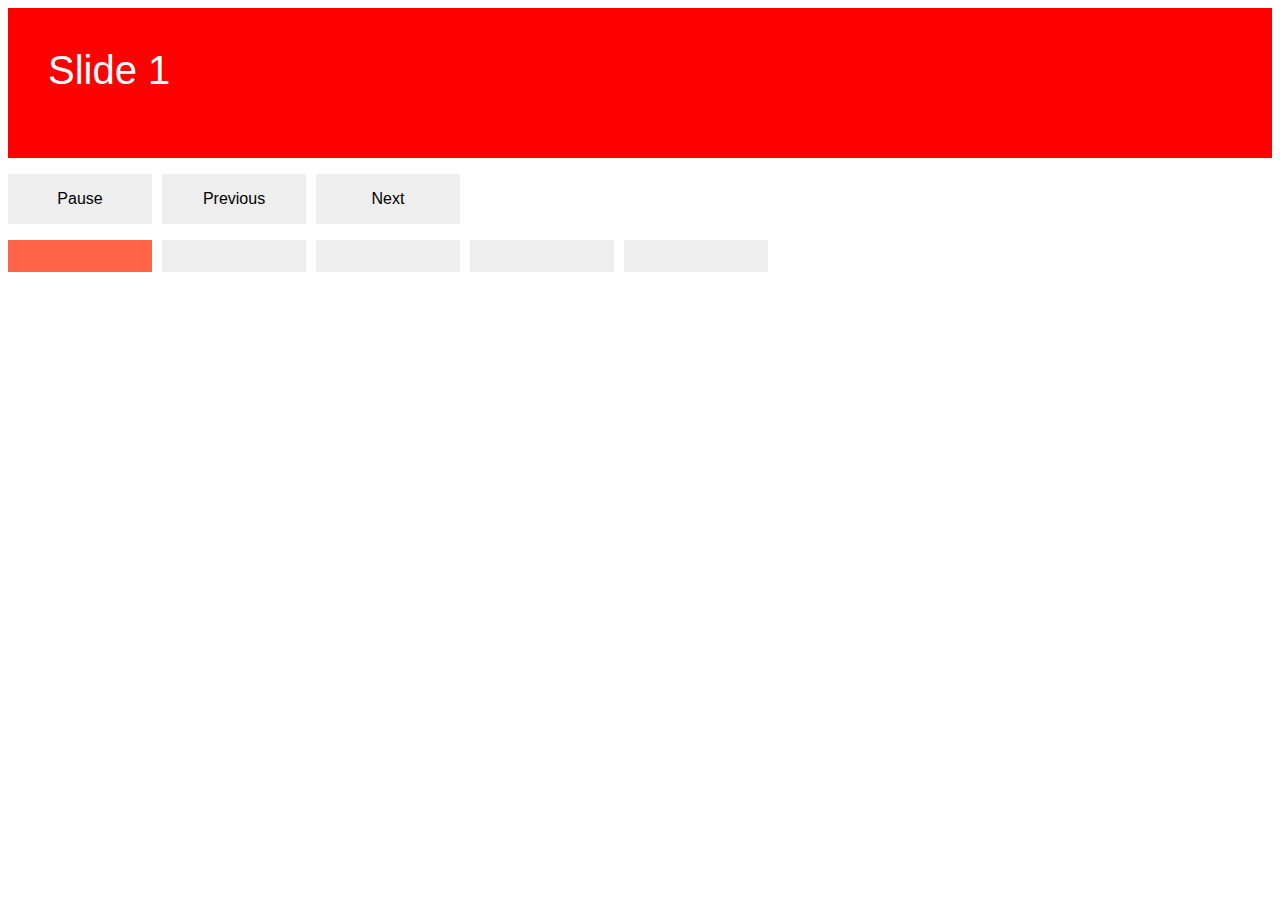
==== index.html @ 9a40cc98 "fix" ====
<!DOCTYPE html>
<html lang="en">

<head>
  <meta charset="UTF-8">
  <meta http-equiv="X-UA-Compatible" content="IE=edge">
  <meta name="viewport" content="width=device-width, initial-scale=1.0">
  <title>Document</title>
  <link rel="stylesheet" href="assets/css/style.css">
</head>

<body>

  <div id="carousel" class="carousel">

    <ul id="slides-container" class="slides">
      <li class="slide active">Slide 1</li>
      <li class="slide">Slide 2</li>
      <li class="slide">Slide 3</li>
      <li class="slide">Slide 4</li>
      <li class="slide">Slide 5</li>
    </ul>

    <div id="controls-container" class="controls">
      <span class="control control-pause" id="pause">Pause</span>
      <span class="control control-prev" id="prev">Previous</span>
      <span class="control control-next" id="next">Next</span>
    </div>

    <div id="indicators-container" class="indicators">
      <span class="indicator active" data-slide-to="0"></span>
      <span class="indicator" data-slide-to="1"></span>
      <span class="indicator" data-slide-to="2"></span>
      <span class="indicator" data-slide-to="3"></span>
      <span class="indicator" data-slide-to="4"></span>
    </div>

  </div>

  <script src="assets/js/main.js"></script>
</body>

</html>
---- assets/css/style.css ----
/*
essential styles:
these make the slideshow work
*/

body {
  font-family: Arial, Helvetica, sans-serif;
}

.slides {
  position: relative;
  height: 150px;
  padding: 0px;
  margin: 0px;
  list-style-type: none;
  margin-bottom: 1em;
}

.slide {
  position: absolute;
  left: 0px;
  top: 0px;
  width: 100%;
  height: 100%;
  opacity: 0;
  z-index: -999;
  transition: opacity 0.25s;
}

.active {
  opacity: 1;
  z-index: 1;
}

/*
non-essential styles:
just for appearance; change whatever you want
*/

.slide {
  font-size: 40px;
  padding: 40px;
  box-sizing: border-box;
  background: #333;
  color: #fff;
}

.slide:nth-of-type(1) {
  background: red;
}

.slide:nth-of-type(2) {
  background: orange;
}

.slide:nth-of-type(3) {
  background: green;
}

.slide:nth-of-type(4) {
  background: blue;
}

.slide:nth-of-type(5) {
  background: purple;
}

.indicators,
.controls {
  display: flex;
  gap: 10px;
  margin-bottom: 1em;
}
.indicator,
.control {
  display: block;
  padding: 1em 2em;
  background-color: #eeeeee;
  cursor: pointer;
  user-select: none;
  min-width: 80px;
  text-align: center;
}

.control:hover {
  background-color: #cccccc;
}
.indicator.active {
  background-color: tomato;
}
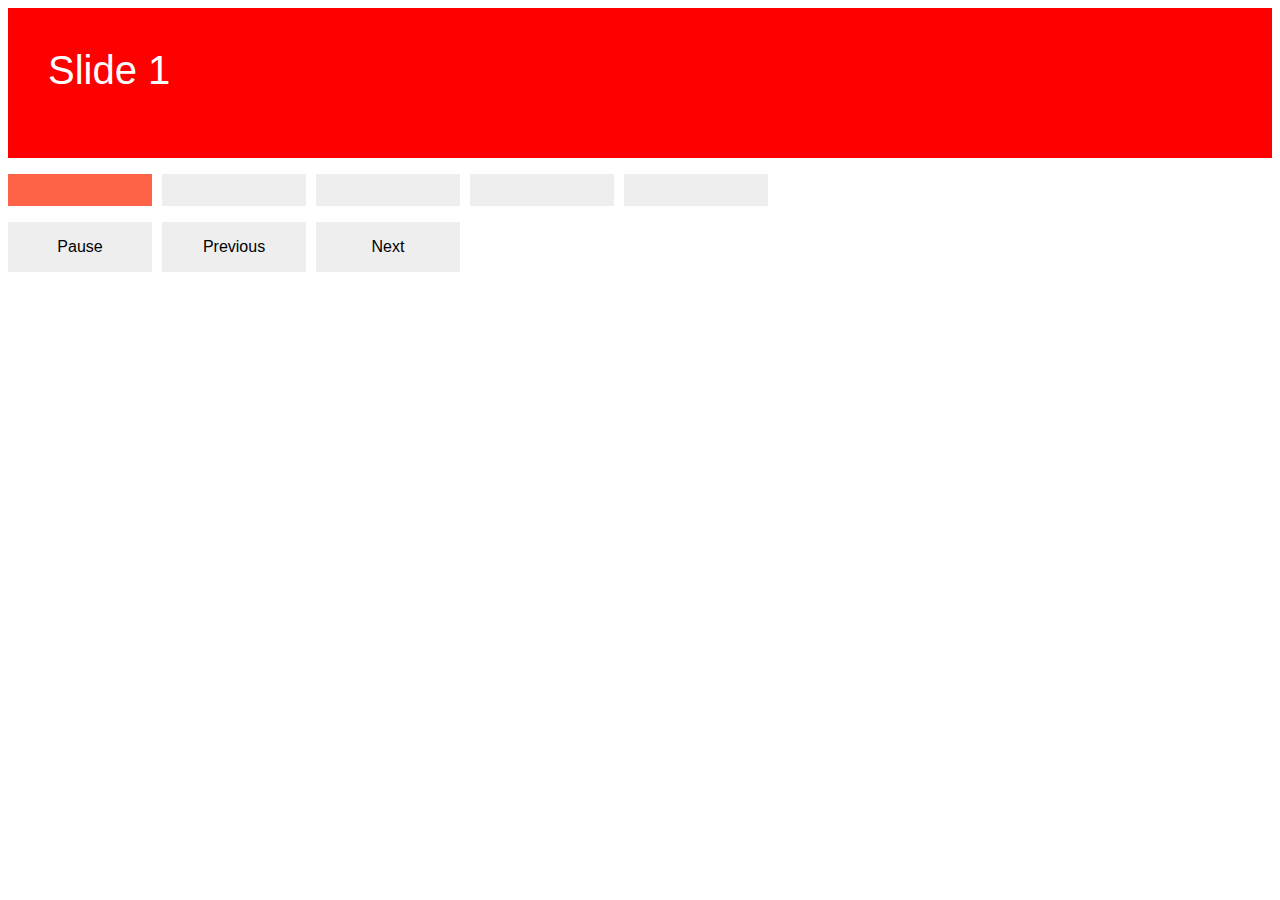
==== commit f60bd510: "carousel, carousel-swipe" ====
--- a/index.html
+++ b/index.html
@@ -21,12 +21,6 @@
       <li class="slide">Slide 5</li>
     </ul>
 
-    <div id="controls-container" class="controls">
-      <span class="control control-pause" id="pause">Pause</span>
-      <span class="control control-prev" id="prev">Previous</span>
-      <span class="control control-next" id="next">Next</span>
-    </div>
-
     <div id="indicators-container" class="indicators">
       <span class="indicator active" data-slide-to="0"></span>
       <span class="indicator" data-slide-to="1"></span>
@@ -37,7 +31,9 @@
 
   </div>
 
-  <script src="assets/js/main.js"></script>
+  <script src="assets/js/carousel.js"></script>
+  <script src="assets/js/carousel-swipe.js"></script>
+  <script src="assets/js/index.js"></script>
 </body>
 
 </html>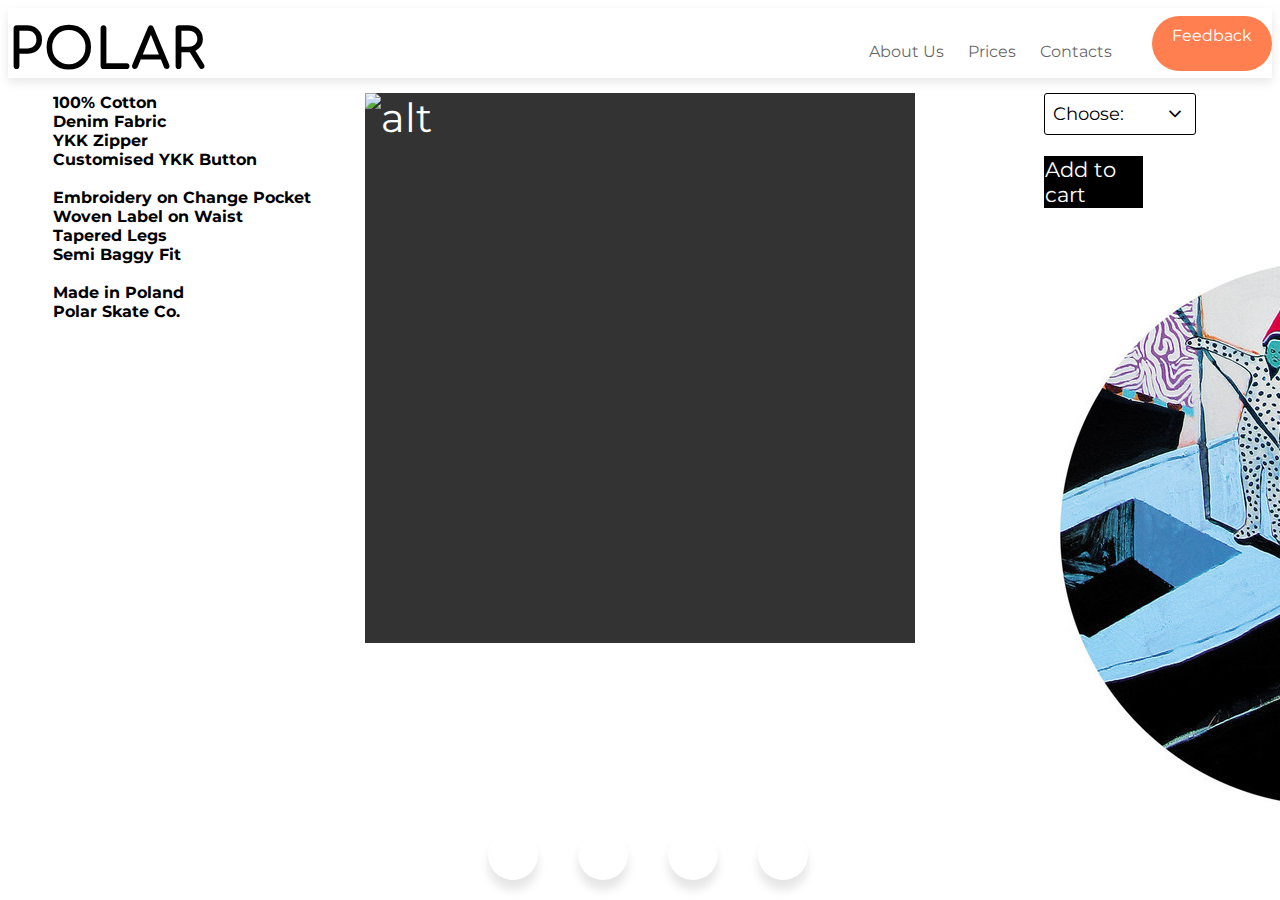
==== commit b3b0715e: "Сделал select" ====
--- a/index.html
+++ b/index.html
@@ -6,34 +6,151 @@
   <meta http-equiv="X-UA-Compatible" content="IE=edge">
   <meta name="viewport" content="width=device-width, initial-scale=1.0">
   <title>Document</title>
+  <link rel="stylesheet" href="libs/bootstrap-reboot.min.css">
+  <link rel="stylesheet" href="libs/bootstrap-grid.min.css">
+  <link rel="stylesheet" href="fontawesome-free-6.2.0-web/css/all.min.css">
+  <link href="https://fonts.googleapis.com/css2?family=Montserrat&display=swap" rel="stylesheet">
   <link rel="stylesheet" href="assets/css/style.css">
-</head>
+  <link rel="stylesheet"
+    href="https://fonts.googleapis.com/css2?family=Material+Symbols+Outlined:opsz,wght,FILL,GRAD@20..48,100..700,0..1,-50..200">
+  <link rel="preconnect" href="https://fonts.googleapis.com">
+  <link rel="preconnect" href="https://fonts.gstatic.com" crossorigin>
+  <link href="https://fonts.googleapis.com/css2?family=Comfortaa:wght@300&display=swap" rel="stylesheet">
 
 <body>
 
-  <div id="carousel" class="carousel">
+  <div>
+    <nav id="header" class="navbar">
+      <div class="container">
+        <a href="#" class="navbar-brand">
+          <p>POLAR</p>
+        </a>
+        <div class="navbar-wrap">
+          <ul class="navbar-menu">
+            <li><a href="#">About Us</a></li>
+            <li><a href="#">Prices</a></li>
+            <li><a href="#">Contacts</a></li>
+          </ul>
+          <a href="#" class="callback">Feedback</a>
+        </div>
+      </div>
+    </nav>
 
-    <ul id="slides-container" class="slides">
-      <li class="slide active">Slide 1</li>
-      <li class="slide">Slide 2</li>
-      <li class="slide">Slide 3</li>
-      <li class="slide">Slide 4</li>
-      <li class="slide">Slide 5</li>
-    </ul>
+    <div id="side-bar-left">
+      <p class="text-left">
 
-    <div id="indicators-container" class="indicators">
-      <span class="indicator active" data-slide-to="0"></span>
-      <span class="indicator" data-slide-to="1"></span>
-      <span class="indicator" data-slide-to="2"></span>
-      <span class="indicator" data-slide-to="3"></span>
-      <span class="indicator" data-slide-to="4"></span>
+        100% Cotton<br>
+
+        Denim Fabric<br>
+
+        YKK Zipper<br>
+
+        Customised YKK Button<br><br>
+
+        Embroidery on Change Pocket<br>
+
+        Woven Label on Waist<br>
+
+        Tapered Legs<br>
+
+        Semi Baggy Fit<br><br>
+
+
+        Made in Poland<br>
+
+        Polar Skate Co.
+      </p>
     </div>
 
+    <div id="main">
+      <div class="carousel slider" id="carousel">
+        <ul id="slides-container" class="slides">
+          <li class="slide item active">
+            <img
+              src="//cdn.shopify.com/s/files/1/0631/7129/products/Polar-Skate-Co-SU22-_92_-Denim-Blue-Black-1_1280x1280.png?v=1656500588"
+              alt="alt">
+          </li>
+          <li class="slide item">
+            <img
+              src="//cdn.shopify.com/s/files/1/0631/7129/products/Polar-Skate-Co-SP22-93-Denim-Green-Black-1_1280x1280.png?v=1646227867"
+              alt="alt">
+          </li>
+          <li class="slide item">
+            <img
+              src="//cdn.shopify.com/s/files/1/0631/7129/products/Polar-Skate-Co-W21-_93_-Cords-Rust-1_1280x1280.png?v=1638101816"
+              alt="alt">
+          </li>
+          <li class="slide item">
+            <img
+              src="//cdn.shopify.com/s/files/1/0631/7129/products/Polar-Skate-Co-W21-_92_-Denim-Light-Blue-1_1280x1280.png?v=1638113385"
+              alt="alt">
+          </li>
+          <li class="slide item">
+            <img
+              src="//cdn.shopify.com/s/files/1/0631/7129/products/Polar-Skate-Co-SP22-Big-Boy-Jeans-Dark-Blue-1_1280x1280.jpg?v=1656664684"
+              alt="alt">
+          </li>
+        </ul>
+      </div>
+    </div>
   </div>
 
-  <script src="assets/js/carousel.js"></script>
-  <script src="assets/js/carousel-swipe.js"></script>
-  <script src="assets/js/index.js"></script>
+  <div id="side-bar-right">
+    <div class="select">
+      <div class="select__header">
+        <span class="select__current">Choose:</span>
+        <div class="select__icon"><span class="material-symbols-outlined">
+            expand_more
+          </span>
+        </div>
+      </div>
+      <div class="select__body">
+        <div class="select__item">1. DENIM BLUE - 140$</div>
+        <div class="select__item">2. DENIM GREEN - 135$</div>
+        <div class="select__item">3. CORDS RUST - 140$</div>
+        <div class="select__item">4. DENIM LIGHT - 120$</div>
+        <div class="select__item">5. BIG BOY JEANS - 120$</div>
+      </div>
+      <div>
+        <a class="button" href="" target="_blank">Add to cart</a>
+      </div>
+      <div class="foto">
+        <img src="assets/img/mainicon.jpg" alt="alt" title="foto">
+      </div>
+    </div>
+  </div>
+
+  <div>
+    <footer class="footer">
+      <div class="footer__container">
+        <div class="footer__social ">
+          <div class="wrapper">
+            <div class="icon facebook">
+              <div class="tooltip">Facebook</div>
+              <span><i class="fab fa-facebook-f"></i></span>
+            </div>
+            <div class="icon twitter">
+              <div class="tooltip">Twitter</div>
+              <span><i class="fab fa-twitter"></i></span>
+            </div>
+            <div class="icon instagram">
+              <div class="tooltip">Instagram</div>
+              <span><i class="fab fa-instagram"></i></span>
+            </div>
+            <div class="icon youtube">
+              <div class="tooltip">YouTube</div>
+              <span><i class="fab fa-youtube"></i></span>
+            </div>
+          </div>
+        </div>
+      </div>
+    </footer>
+  </div>
+
+  <script src="assets/js/index.js" type="module"></script>
+  <script src="https://kit.fontawesome.com/a076d05399.js"></script>
+  <script src="https://cdn.jsdelivr.net/npm/bootstrap@5.2.1/dist/js/bootstrap.bundle.min.js"></script>
+  <script src="assets/js/select.js"></script>
 </body>
 
 </html>--- a/assets/css/style.css
+++ b/assets/css/style.css
@@ -1,27 +1,170 @@
-/*
-essential styles:
-these make the slideshow work
-*/
+* {
+  box-sizing: border-box;
+}
 
 body {
-  font-family: Arial, Helvetica, sans-serif;
+  background-position: center center;
+  font-family: "Montserrat", sans-serif;
+  background-color: white;
+  color: #000;
+}
+
+#side-bar-left {
+  height: 100%;
+  width: 24%;
+  float: left;
+  /* background-color: yellow; */
+}
+#main {
+  height: 100%;
+  width: 52%;
+  float: left;
+  /* background-color: red; */
+}
+
+#side-bar-right {
+  height: 100%;
+  width: 24%;
+  float: left;
+  /* background-color: green; */
+}
+
+.select {
+  width: 50%;
+  position: relative;
+  margin: 0 auto;
+  margin-top: 15px;
+}
+
+.select.is-active .select__body {
+  display: block;
+}
+
+.select__header {
+  border-radius: 3px;
+  border: 1px solid;
+  display: flex;
+  cursor: pointer;
+}
+
+.select__current {
+  font-size: 18px;
+  line-height: 24px;
+  padding: 8px;
+}
+
+.select__icon {
+  align-items: center;
+  display: flex;
+  flex-shrink: 0;
+  justify-content: center;
+  height: 40px;
+  margin-left: auto;
+  text-align: center;
+  width: 40px;
+}
+
+.select__body {
+  position: absolute;
+  border: 1px solid;
+  border-top: 0;
+  display: none;
+  left: 0;
+  right: 0;
+  background-color: white;
+}
+
+.select__item {
+  line-height: 24px;
+  padding: 8px;
+  font-size: 16px;
+  cursor: pointer;
+}
+
+.button {
+  text-decoration: none;
+  display: grid;
+  justify-content: center;
+  margin-top: 1em;
+  border: 1px solid black;
+  color: #fff;
+  font-size: 1.3em;
+  background-color: #000;
+  width: 65%;
+}
+
+.button:hover {
+  color: coral;
+}
+
+.select__item:hover {
+  background-color: coral;
+}
+
+.side-left {
+  margin-top: 15px;
+}
+
+.carousel .slides {
+  position: relative;
+  margin-top: 15px;
+}
+
+.carousel {
+  display: grid;
+  justify-content: center;
+}
+
+h1 {
+  display: flex;
+  justify-content: center;
+  align-items: center;
+  margin-left: 25px;
+  margin-top: 15px;
+  font-weight: bold;
+  border: 2px solid;
+  border-radius: 10px;
+}
+
+h2 {
+  font-size: 1.6em;
+}
+
+.text-left {
+  display: flex;
+  justify-content: end;
+  margin-left: 20px;
+  margin-top: 15px;
+  font-weight: bold;
+}
+
+.text-right {
+  margin-right: 20px;
+  margin-top: 15px;
 }
 
 .slides {
-  position: relative;
-  height: 150px;
+  width: 550px;
+  height: 550px;
   padding: 0px;
   margin: 0px;
   list-style-type: none;
   margin-bottom: 1em;
 }
 
+.slides img {
+  display: flex;
+  align-content: center;
+  max-width: 100%;
+}
+
 .slide {
   position: absolute;
-  left: 0px;
-  top: 0px;
+  height: 100%;
   width: 100%;
-  height: 100%;
+  top: 0;
+  left: 0;
+  right: 0;
   opacity: 0;
   z-index: -999;
   transition: opacity 0.25s;
@@ -39,52 +182,216 @@
 
 .slide {
   font-size: 40px;
-  padding: 40px;
+  padding: 0px;
   box-sizing: border-box;
   background: #333;
   color: #fff;
 }
 
-.slide:nth-of-type(1) {
-  background: red;
-}
-
-.slide:nth-of-type(2) {
-  background: orange;
-}
-
-.slide:nth-of-type(3) {
-  background: green;
-}
-
-.slide:nth-of-type(4) {
-  background: blue;
-}
-
-.slide:nth-of-type(5) {
-  background: purple;
-}
-
 .indicators,
 .controls {
   display: flex;
+  justify-content: center;
   gap: 10px;
   margin-bottom: 1em;
 }
-.indicator,
+
 .control {
   display: block;
   padding: 1em 2em;
   background-color: #eeeeee;
   cursor: pointer;
   user-select: none;
-  min-width: 80px;
+  min-width: 10px;
   text-align: center;
+  border-radius: 40px;
 }
 
 .control:hover {
-  background-color: #cccccc;
+  background-color: coral;
 }
 .indicator.active {
-  background-color: tomato;
-}
+  background-color: coral;
+}
+
+.navbar {
+  width: 100%;
+  height: 70px;
+  box-shadow: 0 4px 10px rgba(0, 0, 0, 0.1);
+}
+
+.navbar .container {
+  height: inherit;
+  display: flex;
+  justify-content: space-between;
+  align-items: center;
+}
+
+.navbar-menu {
+  list-style-type: none;
+  padding-left: 0;
+  margin-bottom: 0;
+}
+
+.navbar-menu li {
+  display: inline-block;
+}
+
+.navbar-menu li a {
+  display: inline-block;
+  color: #000;
+  opacity: 0.6;
+  text-decoration: none;
+  padding: 10px;
+  transition: all 0.2s ease-in-out;
+}
+
+.navbar-menu li a:hover {
+  opacity: 1;
+}
+
+.navbar-wrap {
+  display: flex;
+  flex-flow: row nowrap;
+}
+
+.callback {
+  margin-left: 30px;
+  padding: 10px 20px;
+  background-color: coral;
+  border-radius: 100px;
+  color: white;
+  text-decoration: none;
+  transition: all 0.2s ease-in-out;
+}
+
+.callback:hover {
+  color: #000;
+  transform: scale(1.05);
+}
+
+.material-symbols-outlined {
+  font-variation-settings: "FILL" 0, "wght" 400, "GRAD" 0, "opsz" 48;
+}
+.navbar-brand {
+  font-weight: 700;
+  font-size: 56px;
+  text-decoration: none;
+  margin-top: 15px;
+  color: #000;
+  transition: all 0.2s ease-in-out;
+  font-family: "Comfortaa", cursive;
+}
+
+.navbar-brand:hover {
+  color: coral;
+}
+
+footer {
+  position: absolute;
+  bottom: 0;
+  width: 100%;
+}
+
+.footer__social {
+  display: flex;
+  justify-content: center;
+  font-size: 1em;
+  margin-bottom: 20px;
+}
+
+.wrapper {
+  display: inline-flex;
+}
+
+.wrapper .icon {
+  margin: 0 20px;
+  display: flex;
+  align-items: center;
+  justify-content: center;
+  flex-direction: column;
+  position: relative;
+  z-index: 2;
+  cursor: pointer;
+  transition: all 0.4s cubic-bezier(0.68, -0.55, 0.265, 1.55);
+}
+
+.wrapper .icon span {
+  position: relative;
+  height: 50px;
+  width: 50px;
+  display: block;
+  background: #fff;
+  text-align: center;
+  border-radius: 50%;
+  z-index: 2;
+  box-shadow: 0 10px 10px rgba(0, 0, 0, 0.1);
+}
+
+.wrapper .icon span i {
+  font-size: 20px;
+  line-height: 50px;
+}
+
+.wrapper .icon:hover span {
+  color: #fff;
+}
+
+.wrapper .icon .tooltip {
+  position: absolute;
+  top: 0px;
+  background: #fff;
+  color: #fff;
+  font-size: 20px;
+  padding: 10px 18px;
+  border-radius: 25px;
+  box-shadow: 0 10px 10px rgba(0, 0, 0, 0.1);
+  opacity: 0;
+  pointer-events: none;
+  transition: all 0.4s cubic-bezier(0.68, -0.55, 0.265, 1.55);
+}
+
+.wrapper .icon:hover .tooltip {
+  top: -70px;
+  opacity: 1;
+  pointer-events: auto;
+}
+
+.wrapper .icon .tooltip:before {
+  position: absolute;
+  content: "";
+  height: 15px;
+  width: 15px;
+  bottom: -8px;
+  left: 50%;
+  transform: translateX(-50%) rotate(45deg);
+}
+
+.wrapper .icon:hover span,
+.wrapper .icon:hover .tooltip {
+  text-shadow: 0px -1px 0px rgba(0, 0, 0, 0.4);
+}
+
+.wrapper .facebook:hover span,
+.wrapper .facebook:hover .tooltip,
+.wrapper .facebook:hover .tooltip::before {
+  background: #3b5999;
+}
+
+.wrapper .twitter:hover span,
+.wrapper .twitter:hover .tooltip,
+.wrapper .twitter:hover .tooltip::before {
+  background: #46c1f6;
+}
+
+.wrapper .instagram:hover span,
+.wrapper .instagram:hover .tooltip,
+.wrapper .instagram:hover .tooltip::before {
+  background: #e1306c;
+}
+
+.wrapper .youtube:hover span,
+.wrapper .youtube:hover .tooltip,
+.wrapper .youtube:hover .tooltip::before {
+  background: #de463b;
+}
